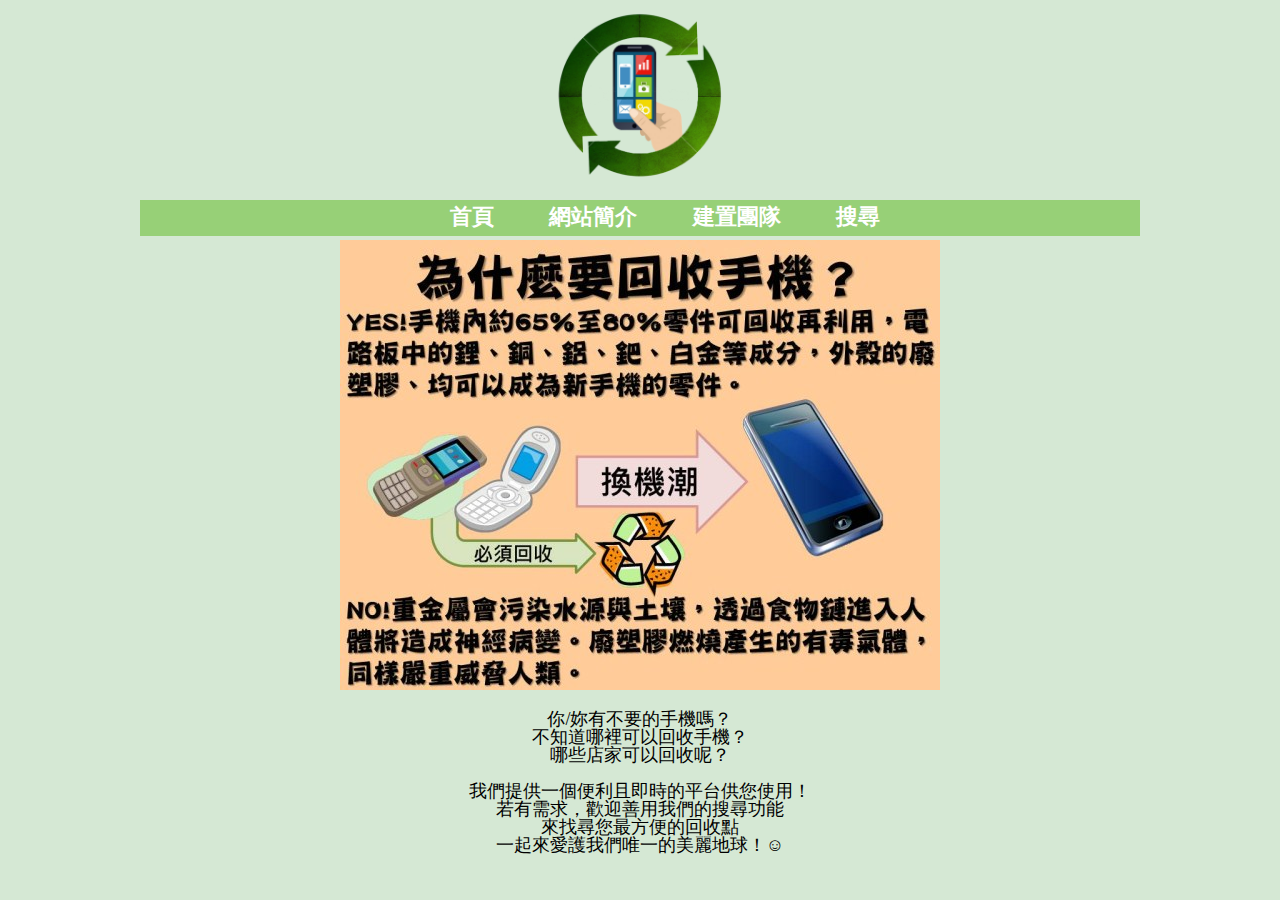
==== intro.html @ 4b72bd24 "new" ====
<!DOCTYPE html>
<html>
<head>
  <meta charset="utf-8">
  <title>PhoneRecycle</title>
	<script type="text/javascript" src="js/jquery-1.11.0.min.js"></script>
	
	<link rel="stylesheet" href="css/all.css">
</head>
<body >
	<div class="wrap">
		<div class="logo">
			<img src="img/LOGO.png" alt="" width="190px" height="190px" style="display:block; margin:auto;">
		</div>
		<div class="nav">
			<ul align="middle">	
				<a href="index.html"><li>首頁</li></a>
				<a href="intro.html"><li>網站簡介</li></a>
				<a href="team.html"><li>建置團隊</li></a>
				<a href="search.html"><li>搜尋</li></a>
			</ul>
		</div>
		<div class="content">
			<div class="why">
				<img src="img/EcoATM.jpg" alt="">
			</div>
			<div class="intro">
				<p>你/妳有不要的手機嗎？</p>
				<p>不知道哪裡可以回收手機？</p>
				<p>哪些店家可以回收呢？</p>
				<p></br></p>
				<p>我們提供一個便利且即時的平台供您使用！</p>
				<p>若有需求，歡迎善用我們的搜尋功能</p>
				<p>來找尋您最方便的回收點</p>
				<p>一起來愛護我們唯一的美麗地球！☺</p>
			</div>
		</div>
	</div>
</body>
</html>
---- css/all.css ----
/* http://meyerweb.com/eric/tools/css/reset/ 
   v2.0 | 20110126
   License: none (public domain)
*/

html, body, div, span, applet, object, iframe,
h1, h2, h3, h4, h5, h6, p, blockquote, pre,
a, abbr, acronym, address, big, cite, code,
del, dfn, em, img, ins, kbd, q, s, samp,
small, strike, strong, sub, sup, tt, var,
b, u, i, center,
dl, dt, dd, ol, ul, li,
fieldset, form, label, legend,
table, caption, tbody, tfoot, thead, tr, th, td,
article, aside, canvas, details, embed, 
figure, figcaption, footer, header, hgroup, 
menu, nav, output, ruby, section, summary,
time, mark, audio, video {
	margin: 0;
	padding: 0;
	border: 0;
	font-size: 100%;
	font: inherit;
	vertical-align: baseline;
}
/* HTML5 display-role reset for older browsers */
article, aside, details, figcaption, figure, 
footer, header, hgroup, menu, nav, section {
	display: block;
}
body {
	line-height: 1;
}
ol, ul {
	list-style: none;
}
blockquote, q {
	quotes: none;
}
blockquote:before, blockquote:after,
q:before, q:after {
	content: '';
	content: none;
}
table {
	border-collapse: collapse;
	border-spacing: 0;
}

body{
	background-color: #d5e8d4;
}

.wrap{
	width: 1000px;
	margin: auto;

}

.logo{
	width: auto;
	height: 200px;
}


.nav{
	width: 1000px;
	height: 30px;
	background-color: #97d077;
	color: white;
	display: inline-block;
	float: left;
	font-family: 微軟正黑體;
	font-size: 22px;
	padding-top: 6px;
}


.nav ul li{
	display: inline;

	margin-left: 50px;
}

a{
	text-decoration:none;
	color:#ffffff;
	font-weight:bold;
}
.content .enter img{
	display:block; 
	margin:auto;
	padding-top:50px; 
	padding-bottom:50px;
	padding-right: 80px;
	padding-left: 60px; 
	width: 450px;
	height: 450px;
}
.content .team{
	width:500px;
	height: auto;
	float: left;

}
.content .team img{
	width:350px; 
	height:500px;
	padding-top:50px; 
	padding-bottom:50px;
	padding-right: 40px;
	padding-left: 60px;
	float: left;

}
.content .why img{
	display:block; 
	margin:auto;
	margin-bottom: 20px;
	margin-top: 40px;

}

.content p{
	font-size: 18px;
	font-family: 微軟正黑體;
}

.result .TB_COLLAPSE {
	font-family: 微軟正黑體;
}

.intro{
	display:block; 
	margin:auto;
	text-align: center;
	margin-bottom: 30px;
}
.bottom{

	width: 1000px;
	height: 50px;
}
p{
	font-size: 25px;
	font-family: 微軟正黑體;
}
.loading_area img{
	display:block; 
	margin:auto;
}
.chart{
	background-color: #DDDDDD;
	height: 300px;
	margin-top: 30px;
	margin-bottom: 10px;
	padding-top: 10px;
}
.chart svg{
	font-size: 10px;
}

.content .result img{
	width: 30px;
	height: 30px;
	padding-right:10px; 
	display:block; 
	margin:auto;

}
.teamContent{
	text-align: center;
	padding-bottom: 50px;
}
.data span{
	color: #003C9D;
}

#map_canvas{
	height:100%; 
	margin-left:400px;
}
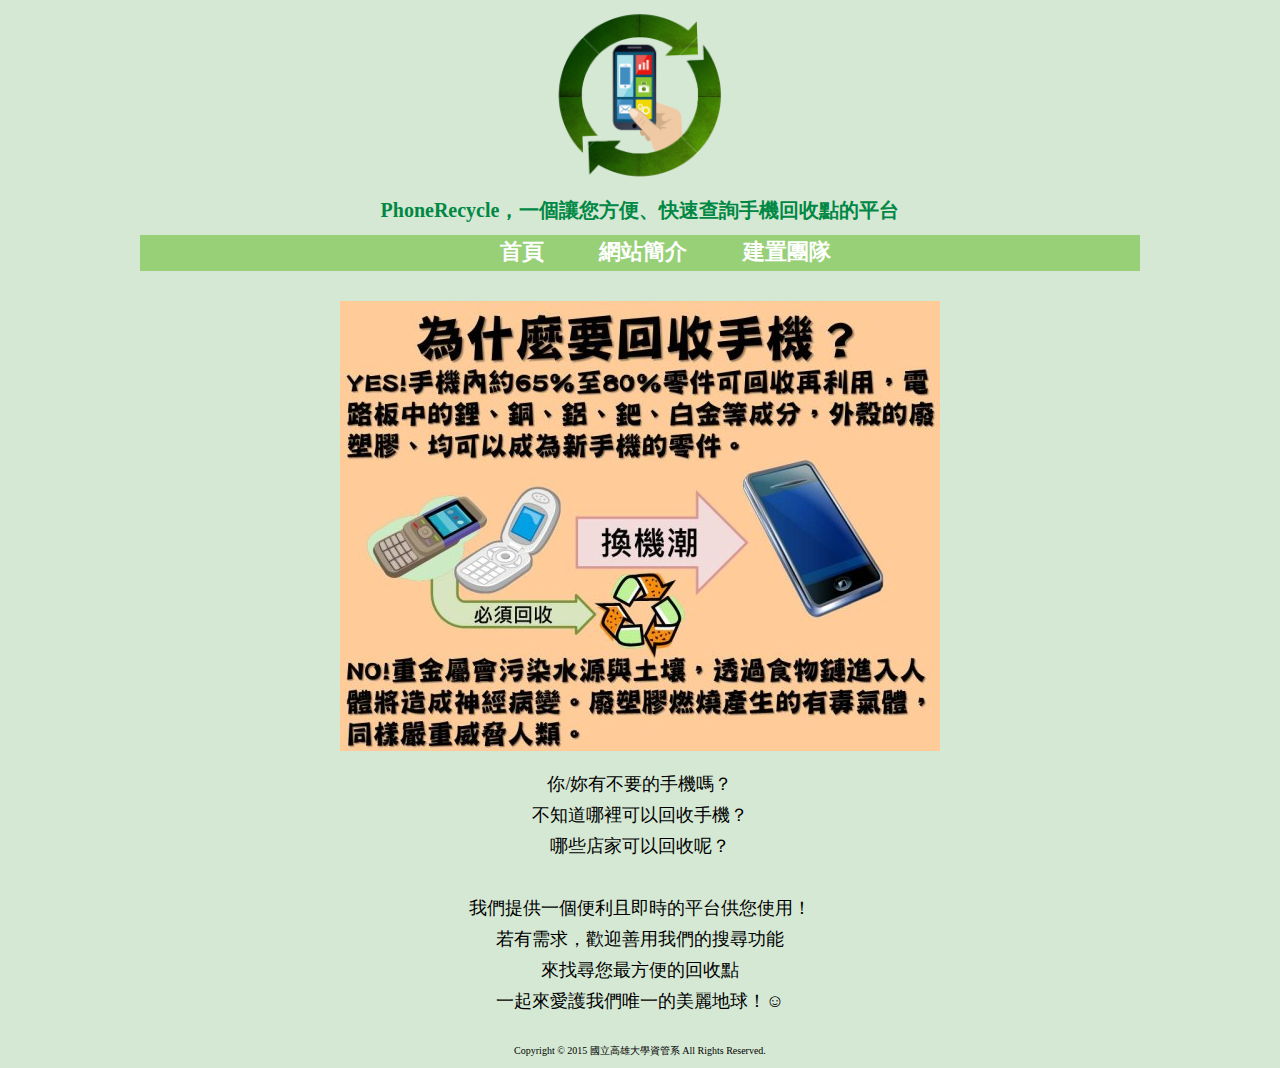
==== commit dc17b5ad: "1" ====
--- a/intro.html
+++ b/intro.html
@@ -4,20 +4,26 @@
   <meta charset="utf-8">
   <title>PhoneRecycle</title>
 	<script type="text/javascript" src="js/jquery-1.11.0.min.js"></script>
-	
+	<script type="text/javascript" src="js/json_total.js"></script>
 	<link rel="stylesheet" href="css/all.css">
 </head>
 <body >
 	<div class="wrap">
-		<div class="logo">
-			<img src="img/LOGO.png" alt="" width="190px" height="190px" style="display:block; margin:auto;">
+		<h1>
+			<a href="index.html"><img src="img/LOGO.png" alt="" width="190px" height="190px" style="display:block; margin:auto;"></a>
+		</h1>
+		<div class="message">
+			<p>PhoneRecycle，一個讓您方便、快速查詢手機回收點的平台</p>
 		</div>
+		<div class="data">
+			
+			</div>
 		<div class="nav">
 			<ul align="middle">	
-				<a href="index.html"><li>首頁</li></a>
-				<a href="intro.html"><li>網站簡介</li></a>
-				<a href="team.html"><li>建置團隊</li></a>
-				<a href="search.html"><li>搜尋</li></a>
+				<li><a href="index.html">首頁</a></li>
+				<li><a href="intro.html">網站簡介</a></li>
+				<li><a href="team.html">建置團隊</a></li>
+				
 			</ul>
 		</div>
 		<div class="content">
@@ -35,6 +41,9 @@
 				<p>一起來愛護我們唯一的美麗地球！☺</p>
 			</div>
 		</div>
+		<div class="footer">
+		<p>Copyright © 2015 國立高雄大學資管系 All Rights Reserved.</p>
+		</div>	
 	</div>
 </body>
 </html>--- a/css/all.css
+++ b/css/all.css
@@ -57,11 +57,18 @@
 
 }
 
-.logo{
+h1{
 	width: auto;
 	height: 200px;
 }
-
+.message p{
+	font-size: 20px;
+	text-align: center;
+	font-weight: bold;
+	font-family: 微軟正黑體;
+	color: #008844;
+	margin-bottom: 15px;
+}
 
 .nav{
 	width: 1000px;
@@ -104,30 +111,35 @@
 
 }
 .content .team img{
-	width:350px; 
-	height:500px;
-	padding-top:50px; 
-	padding-bottom:50px;
-	padding-right: 40px;
-	padding-left: 60px;
+	width:200px; 
+	height:280px;
+	margin-top: 50px;
+	margin-bottom: 50px;
+	margin-left: 140px;
+	padding: 10px;
+
 	float: left;
-
+	border-radius: 50%;
+    border:5px solid #fff;
 }
 .content .why img{
 	display:block; 
 	margin:auto;
 	margin-bottom: 20px;
-	margin-top: 40px;
+	padding-top: 30px;
 
 }
 
 .content p{
 	font-size: 18px;
 	font-family: 微軟正黑體;
+	line-height: 26px;
+	margin-top: 5px;
 }
 
 .result .TB_COLLAPSE {
 	font-family: 微軟正黑體;
+	margin-top: 10px;
 }
 
 .intro{
@@ -135,6 +147,7 @@
 	margin:auto;
 	text-align: center;
 	margin-bottom: 30px;
+	line-height: 26px;
 }
 .bottom{
 
@@ -171,12 +184,24 @@
 .teamContent{
 	text-align: center;
 	padding-bottom: 50px;
+	line-height: 30px;
 }
 .data span{
 	color: #003C9D;
+	
+}
+
+.data {
+	margin-bottom: 10px;
 }
 
 #map_canvas{
 	height:100%; 
 	margin-left:400px;
+}
+.footer p{
+	text-align: center;
+	font-size: 10px;
+	line-height: 14px;
+	margin-bottom: 10px;
 }